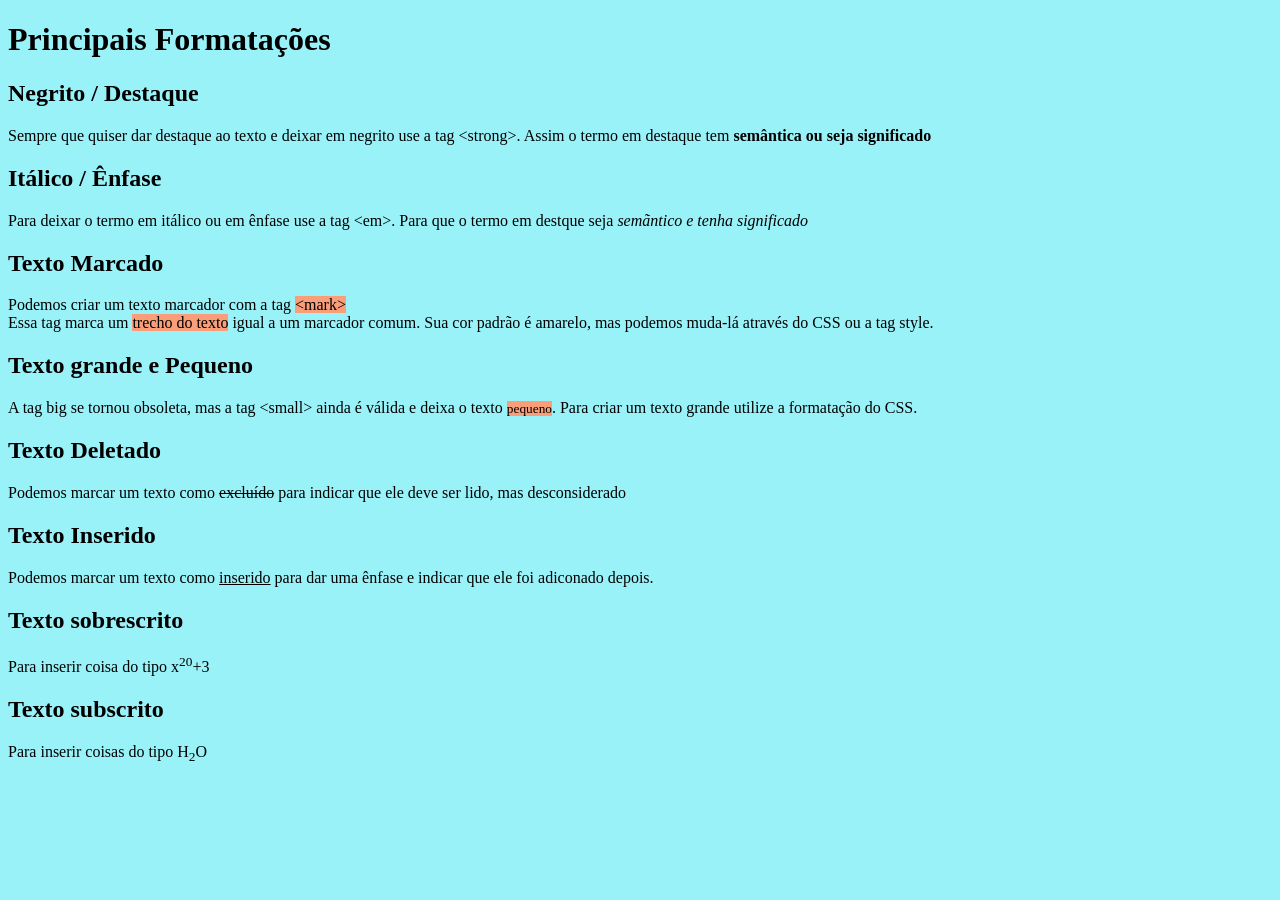
==== formatacoes.html @ a512c4da "formatacoes.html" ====
<!DOCTYPE html>
<html lang="pt-br">
<head>
    <meta charset="UTF-8">
    <meta http-equiv="X-UA-Compatible" content="IE=edge">
    <meta name="viewport" content="width=device-width, initial-scale=1.0">
    <title>Formatações</title>
    <style>
        body {
            background-color: rgba(133, 240, 248, 0.829);
        }
        mark {
            background-color: rgb(250, 158, 121);
        }
    </style>
</head>
<body>
    <h1>Principais Formatações</h1>
    <h2>Negrito / Destaque</h2>
    <p>Sempre que quiser dar destaque ao texto e deixar em negrito use a tag &lt;strong&gt;. Assim o termo em destaque tem <strong>semântica ou seja significado</strong></p>
    <h2>Itálico / Ênfase</h2>
    <p>Para deixar o termo em itálico ou em ênfase use a tag &lt;em&gt;. Para que o termo em destque seja <em>semãntico e tenha significado</em></p>
    <h2>Texto Marcado</h2>
    <p>Podemos criar um texto marcador com a tag <mark>&lt;mark&gt;</mark><br>Essa tag marca um <mark>trecho do texto</mark> igual a um marcador comum. Sua cor padrão é amarelo, mas podemos muda-lá através do CSS ou a tag style.</p>
    <h2>Texto grande e Pequeno</h2>
    <p>A tag big se tornou obsoleta, mas a tag &lt;small&gt; ainda é válida e deixa o texto <small><mark>pequeno</mark></small>. Para criar um texto grande utilize a formatação do CSS.</p>
    <h2>Texto Deletado</h2>
    <p>Podemos marcar um texto como <del>excluído</del>  para indicar que ele deve ser lido, mas desconsiderado</p>
    <h2>Texto Inserido</h2>
    <p>Podemos marcar um texto como <ins>inserido</ins>  para dar uma ênfase e indicar que ele foi adiconado depois.</p>
    <h2>Texto sobrescrito</h2>
    <p>Para inserir coisa do tipo x<sup>20</sup>+3</p>
    <h2>Texto subscrito</h2>
    <p>Para inserir coisas do tipo H<sub>2</sub>O</p>
</body>
</html>
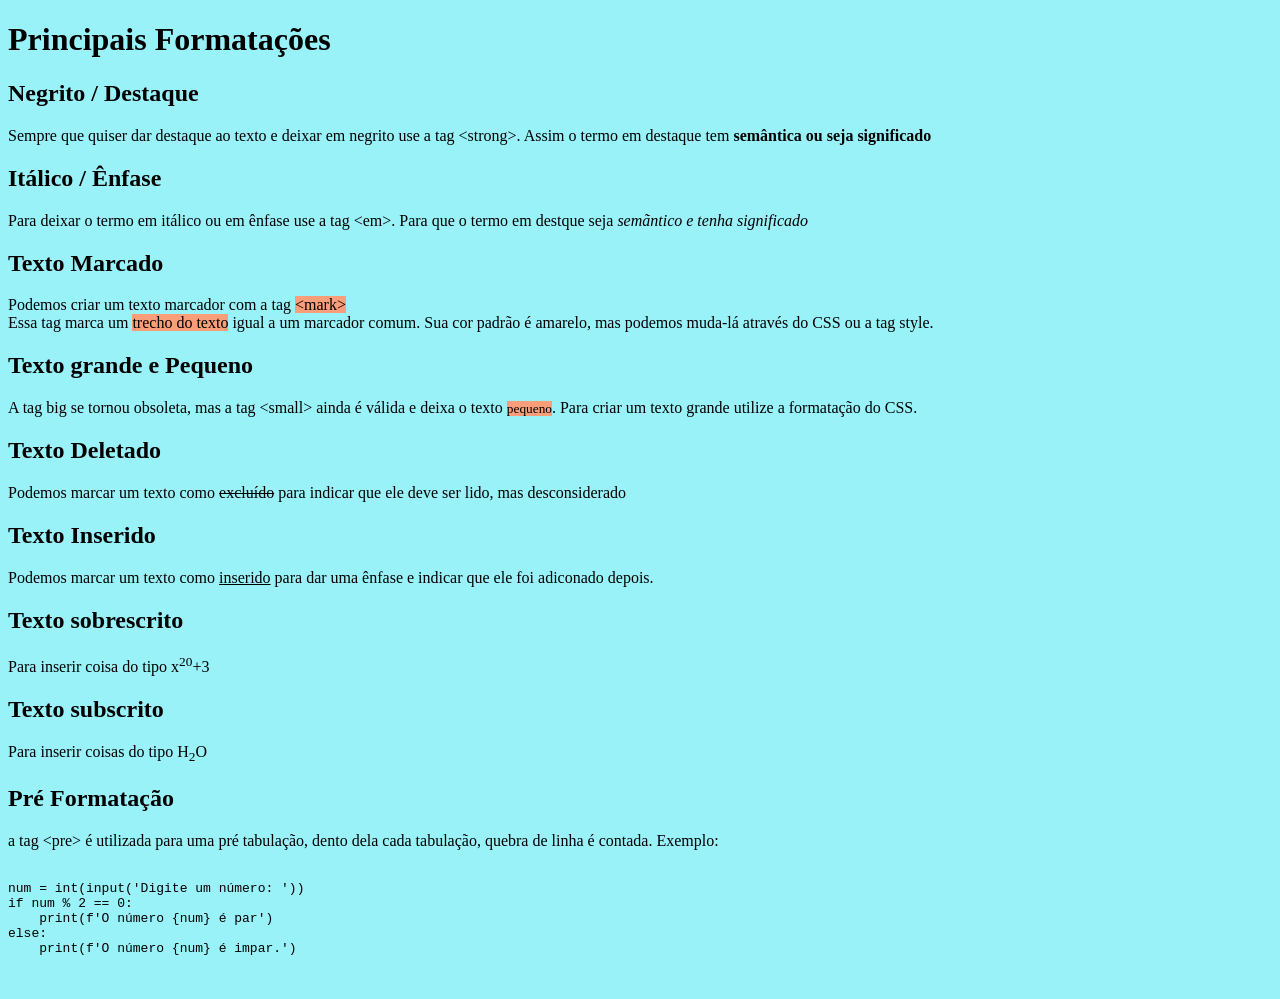
==== commit 600b683d: "Pŕe formatação" ====
--- a/formatacoes.html
+++ b/formatacoes.html
@@ -32,5 +32,16 @@
     <p>Para inserir coisa do tipo x<sup>20</sup>+3</p>
     <h2>Texto subscrito</h2>
     <p>Para inserir coisas do tipo H<sub>2</sub>O</p>
+    <h2>Pré Formatação</h2>
+    <p>a tag &lt;pre&gt; é utilizada para uma pré tabulação, dento dela cada tabulação, quebra de linha é contada. Exemplo: </p>
+    <pre>
+        <code>
+num = int(input('Digite um número: '))
+if num % 2 == 0:
+    print(f'O número {num} é par')
+else:
+    print(f'O número {num} é impar.')
+        </code>
+    </pre>
 </body>
 </html>
